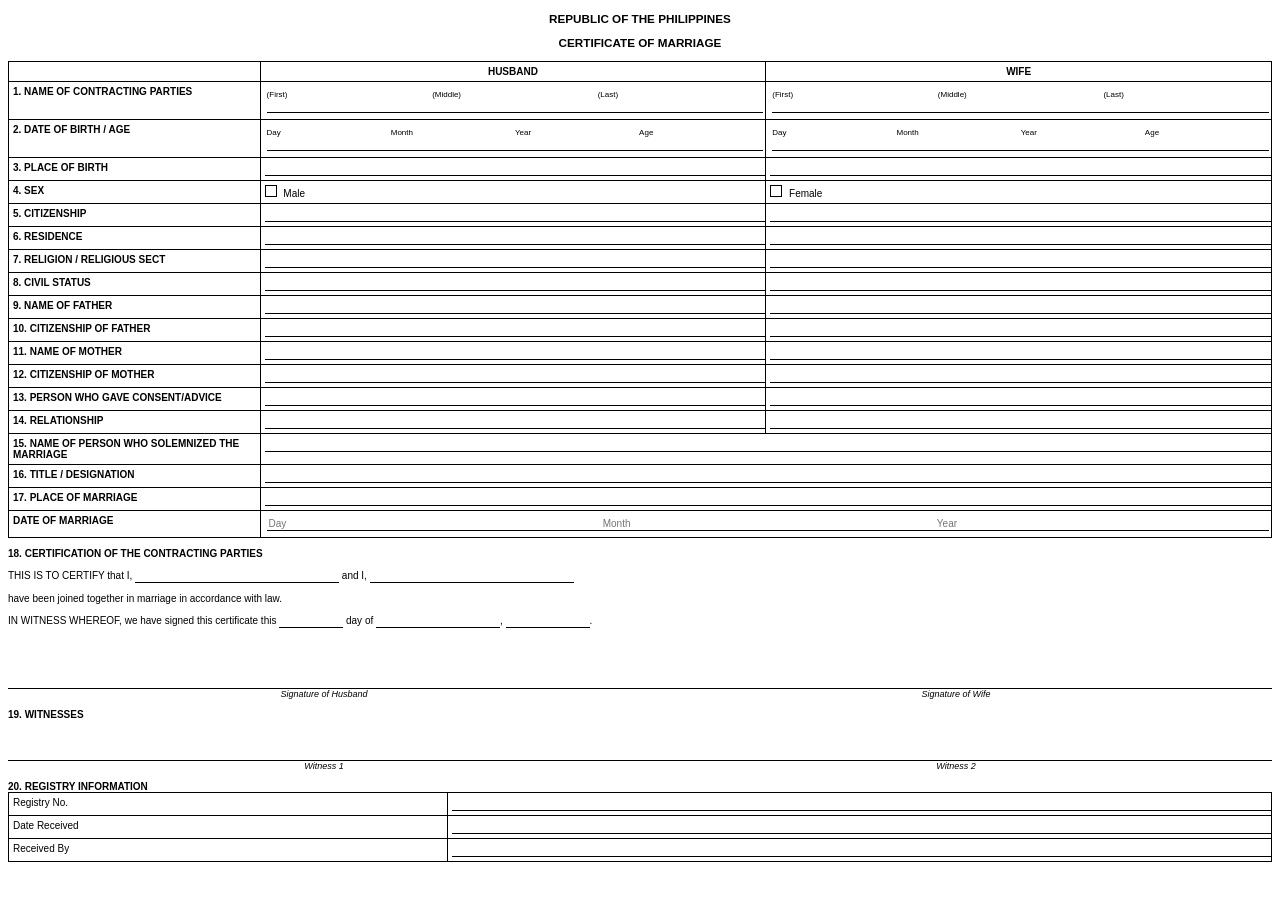
==== marriage.html @ 53245e60 "marriage" ====
<!DOCTYPE html>
<html>
<head>
<meta charset="UTF-8">
<title>Marriage Certificate Form</title>

<style>
body {
  font-family: Arial;
  font-size: 10px;
}

table {
  width: 100%;
  border-collapse: collapse;
}

td, th {
  border: 1px solid black;
  padding: 4px;
  vertical-align: top;
}

.subhead {
  text-align: center;
  font-weight: bold;
}

.cap {
  font-size: 8px;
}

input {
  width: 100%;
  border: none;
  border-bottom: 1px solid black;
  font-size: 10px;
}

.rowflex {
  display: flex;
}

.cell {
  flex: 1;
  padding: 2px;
}

.chk {
  display: inline-block;
  width: 10px;
  height: 10px;
  border: 1px solid black;
  margin-right: 4px;
}

.title {
  font-weight: bold;
  margin-top: 10px;
}

.sig {
  border-bottom: 1px solid black;
  height: 40px;
}

.center {
  text-align: center;
  font-style: italic;
  font-size: 9px;
}
</style>

</head>

<body>


<h3 style="text-align:center;">REPUBLIC OF THE PHILIPPINES</h3>
<h3 style="text-align:center;">CERTIFICATE OF MARRIAGE</h3>


<table>

<tr>
<td></td>
<th class="subhead">HUSBAND</th>
<th class="subhead">WIFE</th>
</tr>

<tr>
<td><b>1. NAME OF CONTRACTING PARTIES</b></td>
<td>
<div class="rowflex">
<div class="cell"><span class="cap">(First)</span><input></div>
<div class="cell"><span class="cap">(Middle)</span><input></div>
<div class="cell"><span class="cap">(Last)</span><input></div>
</div>
</td>
<td>
<div class="rowflex">
<div class="cell"><span class="cap">(First)</span><input></div>
<div class="cell"><span class="cap">(Middle)</span><input></div>
<div class="cell"><span class="cap">(Last)</span><input></div>
</div>
</td>
</tr>

<tr>
<td><b>2. DATE OF BIRTH / AGE</b></td>
<td>
<div class="rowflex">
<div class="cell"><span class="cap">Day</span><input></div>
<div class="cell"><span class="cap">Month</span><input></div>
<div class="cell"><span class="cap">Year</span><input></div>
<div class="cell"><span class="cap">Age</span><input></div>
</div>
</td>
<td>
<div class="rowflex">
<div class="cell"><span class="cap">Day</span><input></div>
<div class="cell"><span class="cap">Month</span><input></div>
<div class="cell"><span class="cap">Year</span><input></div>
<div class="cell"><span class="cap">Age</span><input></div>
</div>
</td>
</tr>

<tr>
<td><b>3. PLACE OF BIRTH</b></td>
<td><input></td>
<td><input></td>
</tr>

<tr>
<td><b>4. SEX</b></td>
<td><span class="chk"></span> Male</td>
<td><span class="chk"></span> Female</td>
</tr>

<tr>
<td><b>5. CITIZENSHIP</b></td>
<td><input></td>
<td><input></td>
</tr>

<tr>
<td><b>6. RESIDENCE</b></td>
<td><input></td>
<td><input></td>
</tr>

<tr>
<td><b>7. RELIGION / RELIGIOUS SECT</b></td>
<td><input></td>
<td><input></td>
</tr>

<tr>
<td><b>8. CIVIL STATUS</b></td>
<td><input></td>
<td><input></td>
</tr>

<tr>
<td><b>9. NAME OF FATHER</b></td>
<td><input></td>
<td><input></td>
</tr>

<tr>
<td><b>10. CITIZENSHIP OF FATHER</b></td>
<td><input></td>
<td><input></td>
</tr>

<tr>
<td><b>11. NAME OF MOTHER</b></td>
<td><input></td>
<td><input></td>
</tr>

<tr>
<td><b>12. CITIZENSHIP OF MOTHER</b></td>
<td><input></td>
<td><input></td>
</tr>

<tr>
<td><b>13. PERSON WHO GAVE CONSENT/ADVICE</b></td>
<td><input></td>
<td><input></td>
</tr>

<tr>
<td><b>14. RELATIONSHIP</b></td>
<td><input></td>
<td><input></td>
</tr>

<tr>
<td><b>15. NAME OF PERSON WHO SOLEMNIZED THE MARRIAGE</b></td>
<td colspan="2"><input></td>
</tr>

<tr>
<td><b>16. TITLE / DESIGNATION</b></td>
<td colspan="2"><input></td>
</tr>

<tr>
<td><b>17. PLACE OF MARRIAGE</b></td>
<td colspan="2"><input></td>
</tr>

<tr>
<td><b>DATE OF MARRIAGE</b></td>
<td colspan="2">
<div class="rowflex">
<div class="cell"><input placeholder="Day"></div>
<div class="cell"><input placeholder="Month"></div>
<div class="cell"><input placeholder="Year"></div>
</div>
</td>
</tr>

</table>


<div class="title">18. CERTIFICATION OF THE CONTRACTING PARTIES</div>

<p>
THIS IS TO CERTIFY that I,
<input style="width:200px;"> and I,
<input style="width:200px;">
</p>

<p>
have been joined together in marriage in accordance with law.
</p>

<p>
IN WITNESS WHEREOF, we have signed this certificate this
<input style="width:60px;"> day of
<input style="width:120px;">,
<input style="width:80px;">.
</p>


<div style="display:flex; margin-top:20px;">

<div style="width:50%;">
<div class="sig"></div>
<div class="center">Signature of Husband</div>
</div>

<div style="width:50%;">
<div class="sig"></div>
<div class="center">Signature of Wife</div>
</div>

</div>


<div class="title">19. WITNESSES</div>

<div style="display:flex;">
<div style="width:50%;">
<div class="sig"></div>
<div class="center">Witness 1</div>
</div>

<div style="width:50%;">
<div class="sig"></div>
<div class="center">Witness 2</div>
</div>
</div>


<div class="title">20. REGISTRY INFORMATION</div>

<table>
<tr>
<td>Registry No.</td>
<td><input></td>
</tr>
<tr>
<td>Date Received</td>
<td><input></td>
</tr>
<tr>
<td>Received By</td>
<td><input></td>
</tr>
</table>


<script>

document.querySelectorAll(".chk").forEach(box => {
  box.addEventListener("click", () => {
    box.style.background = box.style.background ? "" : "black";
  });
});
</script>

</body>
</html>
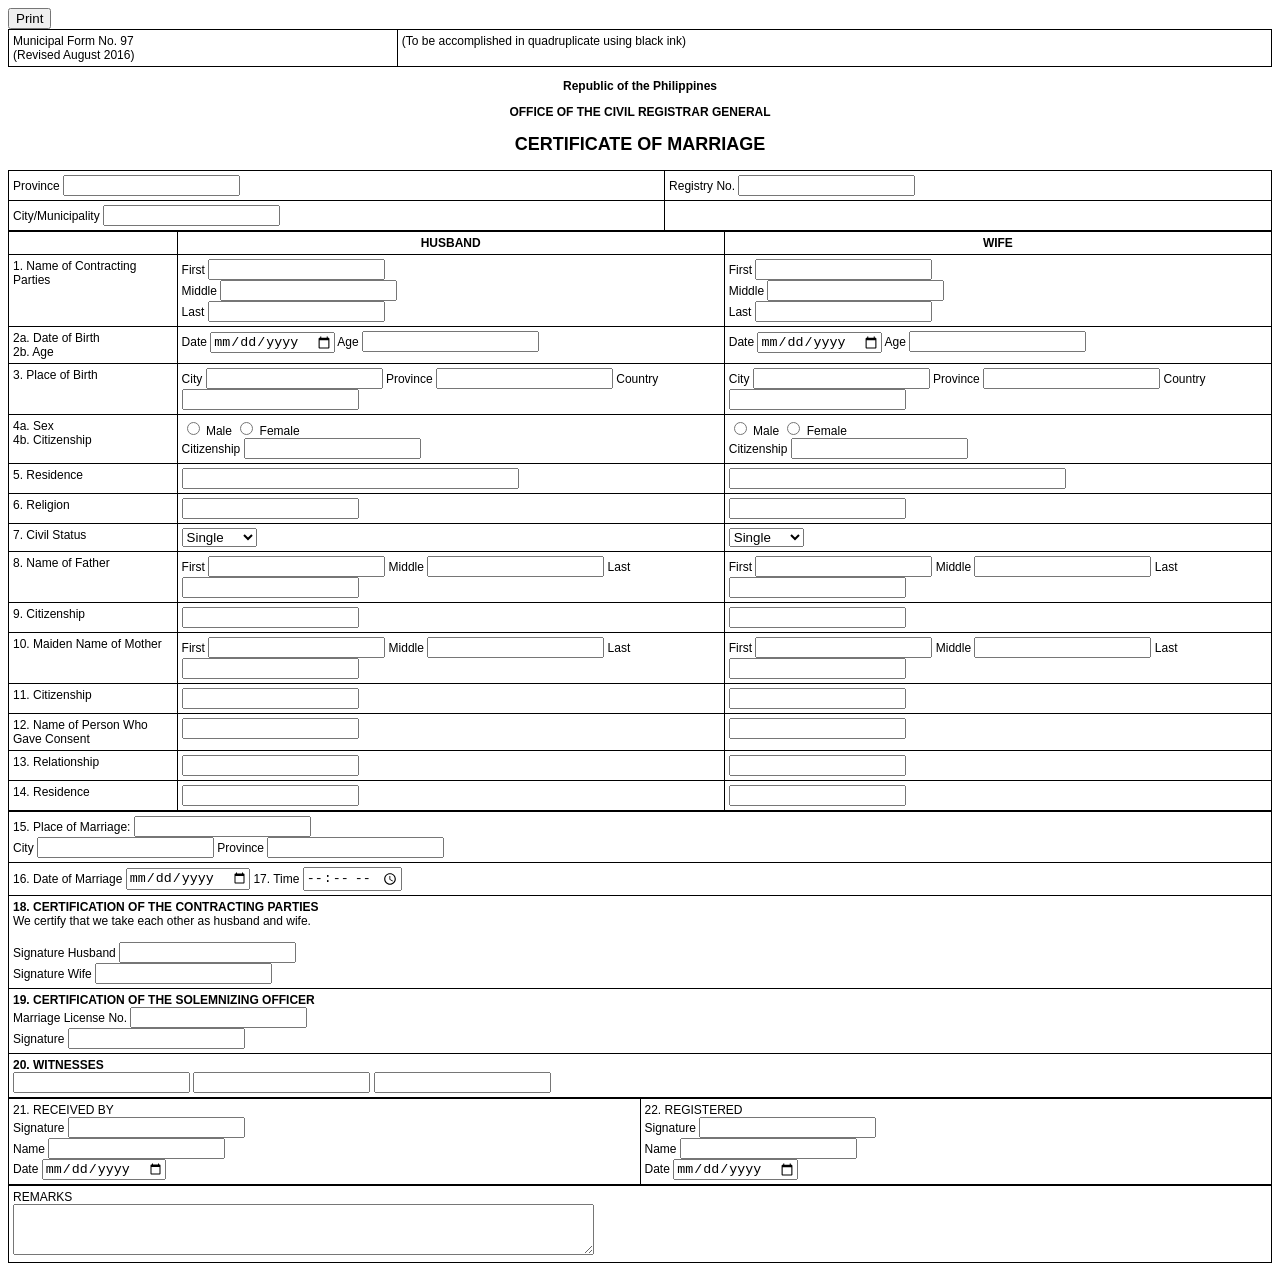
==== commit c89be87e: "marriage" ====
--- a/marriage.html
+++ b/marriage.html
@@ -1,308 +1,248 @@
 <!DOCTYPE html>
-<html>
+<html lang="en">
 <head>
 <meta charset="UTF-8">
-<title>Marriage Certificate Form</title>
-
+<title>Certificate of Marriage</title>
 <style>
-body {
+body{
   font-family: Arial;
-  font-size: 10px;
-}
-
-table {
+  font-size: 12px;
+}
+table{
+  border-collapse: collapse;
   width: 100%;
-  border-collapse: collapse;
-}
-
-td, th {
-  border: 1px solid black;
-  padding: 4px;
+}
+td, th{
+  border:1px solid black;
+  padding:4px;
   vertical-align: top;
 }
-
-.subhead {
-  text-align: center;
-  font-weight: bold;
-}
-
-.cap {
-  font-size: 8px;
-}
-
-input {
-  width: 100%;
-  border: none;
-  border-bottom: 1px solid black;
-  font-size: 10px;
-}
-
-.rowflex {
-  display: flex;
-}
-
-.cell {
-  flex: 1;
-  padding: 2px;
-}
-
-.chk {
-  display: inline-block;
-  width: 10px;
-  height: 10px;
-  border: 1px solid black;
-  margin-right: 4px;
-}
-
-.title {
-  font-weight: bold;
-  margin-top: 10px;
-}
-
-.sig {
-  border-bottom: 1px solid black;
-  height: 40px;
-}
-
-.center {
-  text-align: center;
-  font-style: italic;
-  font-size: 9px;
+.center{
+  text-align:center;
 }
 </style>
-
 </head>
 
 <body>
 
-
-<h3 style="text-align:center;">REPUBLIC OF THE PHILIPPINES</h3>
-<h3 style="text-align:center;">CERTIFICATE OF MARRIAGE</h3>
-
-
-<table>
-
-<tr>
+<button onclick="window.print()">Print</button>
+
+<form>
+
+<table>
+<tr>
+<td>Municipal Form No. 97<br>(Revised August 2016)</td>
+<td>(To be accomplished in quadruplicate using black ink)</td>
+</tr>
+</table>
+
+<p class="center"><b>Republic of the Philippines</b></p>
+<p class="center"><b>OFFICE OF THE CIVIL REGISTRAR GENERAL</b></p>
+<h2 class="center">CERTIFICATE OF MARRIAGE</h2>
+
+<table>
+<tr>
+<td>Province <input type="text"></td>
+<td>Registry No. <input type="text"></td>
+</tr>
+<tr>
+<td>City/Municipality <input type="text"></td>
 <td></td>
-<th class="subhead">HUSBAND</th>
-<th class="subhead">WIFE</th>
-</tr>
-
-<tr>
-<td><b>1. NAME OF CONTRACTING PARTIES</b></td>
-<td>
-<div class="rowflex">
-<div class="cell"><span class="cap">(First)</span><input></div>
-<div class="cell"><span class="cap">(Middle)</span><input></div>
-<div class="cell"><span class="cap">(Last)</span><input></div>
-</div>
-</td>
-<td>
-<div class="rowflex">
-<div class="cell"><span class="cap">(First)</span><input></div>
-<div class="cell"><span class="cap">(Middle)</span><input></div>
-<div class="cell"><span class="cap">(Last)</span><input></div>
-</div>
-</td>
-</tr>
-
-<tr>
-<td><b>2. DATE OF BIRTH / AGE</b></td>
-<td>
-<div class="rowflex">
-<div class="cell"><span class="cap">Day</span><input></div>
-<div class="cell"><span class="cap">Month</span><input></div>
-<div class="cell"><span class="cap">Year</span><input></div>
-<div class="cell"><span class="cap">Age</span><input></div>
-</div>
-</td>
-<td>
-<div class="rowflex">
-<div class="cell"><span class="cap">Day</span><input></div>
-<div class="cell"><span class="cap">Month</span><input></div>
-<div class="cell"><span class="cap">Year</span><input></div>
-<div class="cell"><span class="cap">Age</span><input></div>
-</div>
-</td>
-</tr>
-
-<tr>
-<td><b>3. PLACE OF BIRTH</b></td>
-<td><input></td>
-<td><input></td>
-</tr>
-
-<tr>
-<td><b>4. SEX</b></td>
-<td><span class="chk"></span> Male</td>
-<td><span class="chk"></span> Female</td>
-</tr>
-
-<tr>
-<td><b>5. CITIZENSHIP</b></td>
-<td><input></td>
-<td><input></td>
-</tr>
-
-<tr>
-<td><b>6. RESIDENCE</b></td>
-<td><input></td>
-<td><input></td>
-</tr>
-
-<tr>
-<td><b>7. RELIGION / RELIGIOUS SECT</b></td>
-<td><input></td>
-<td><input></td>
-</tr>
-
-<tr>
-<td><b>8. CIVIL STATUS</b></td>
-<td><input></td>
-<td><input></td>
-</tr>
-
-<tr>
-<td><b>9. NAME OF FATHER</b></td>
-<td><input></td>
-<td><input></td>
-</tr>
-
-<tr>
-<td><b>10. CITIZENSHIP OF FATHER</b></td>
-<td><input></td>
-<td><input></td>
-</tr>
-
-<tr>
-<td><b>11. NAME OF MOTHER</b></td>
-<td><input></td>
-<td><input></td>
-</tr>
-
-<tr>
-<td><b>12. CITIZENSHIP OF MOTHER</b></td>
-<td><input></td>
-<td><input></td>
-</tr>
-
-<tr>
-<td><b>13. PERSON WHO GAVE CONSENT/ADVICE</b></td>
-<td><input></td>
-<td><input></td>
-</tr>
-
-<tr>
-<td><b>14. RELATIONSHIP</b></td>
-<td><input></td>
-<td><input></td>
-</tr>
-
-<tr>
-<td><b>15. NAME OF PERSON WHO SOLEMNIZED THE MARRIAGE</b></td>
-<td colspan="2"><input></td>
-</tr>
-
-<tr>
-<td><b>16. TITLE / DESIGNATION</b></td>
-<td colspan="2"><input></td>
-</tr>
-
-<tr>
-<td><b>17. PLACE OF MARRIAGE</b></td>
-<td colspan="2"><input></td>
-</tr>
-
-<tr>
-<td><b>DATE OF MARRIAGE</b></td>
-<td colspan="2">
-<div class="rowflex">
-<div class="cell"><input placeholder="Day"></div>
-<div class="cell"><input placeholder="Month"></div>
-<div class="cell"><input placeholder="Year"></div>
-</div>
-</td>
-</tr>
-
-</table>
-
-
-<div class="title">18. CERTIFICATION OF THE CONTRACTING PARTIES</div>
-
-<p>
-THIS IS TO CERTIFY that I,
-<input style="width:200px;"> and I,
-<input style="width:200px;">
-</p>
-
-<p>
-have been joined together in marriage in accordance with law.
-</p>
-
-<p>
-IN WITNESS WHEREOF, we have signed this certificate this
-<input style="width:60px;"> day of
-<input style="width:120px;">,
-<input style="width:80px;">.
-</p>
-
-
-<div style="display:flex; margin-top:20px;">
-
-<div style="width:50%;">
-<div class="sig"></div>
-<div class="center">Signature of Husband</div>
-</div>
-
-<div style="width:50%;">
-<div class="sig"></div>
-<div class="center">Signature of Wife</div>
-</div>
-
-</div>
-
-
-<div class="title">19. WITNESSES</div>
-
-<div style="display:flex;">
-<div style="width:50%;">
-<div class="sig"></div>
-<div class="center">Witness 1</div>
-</div>
-
-<div style="width:50%;">
-<div class="sig"></div>
-<div class="center">Witness 2</div>
-</div>
-</div>
-
-
-<div class="title">20. REGISTRY INFORMATION</div>
-
-<table>
-<tr>
-<td>Registry No.</td>
-<td><input></td>
-</tr>
-<tr>
-<td>Date Received</td>
-<td><input></td>
-</tr>
-<tr>
-<td>Received By</td>
-<td><input></td>
-</tr>
-</table>
-
-
-<script>
-
-document.querySelectorAll(".chk").forEach(box => {
-  box.addEventListener("click", () => {
-    box.style.background = box.style.background ? "" : "black";
-  });
-});
-</script>
+</tr>
+</table>
+
+<table>
+<tr>
+<th></th>
+<th>HUSBAND</th>
+<th>WIFE</th>
+</tr>
+
+<tr>
+<td>1. Name of Contracting Parties</td>
+<td>
+First <input><br>
+Middle <input><br>
+Last <input>
+</td>
+<td>
+First <input><br>
+Middle <input><br>
+Last <input>
+</td>
+</tr>
+
+<tr>
+<td>2a. Date of Birth<br>2b. Age</td>
+<td>Date <input type="date"> Age <input></td>
+<td>Date <input type="date"> Age <input></td>
+</tr>
+
+<tr>
+<td>3. Place of Birth</td>
+<td>City <input> Province <input> Country <input></td>
+<td>City <input> Province <input> Country <input></td>
+</tr>
+
+<tr>
+<td>4a. Sex<br>4b. Citizenship</td>
+<td>
+<input type="radio"> Male
+<input type="radio"> Female<br>
+Citizenship <input>
+</td>
+<td>
+<input type="radio"> Male
+<input type="radio"> Female<br>
+Citizenship <input>
+</td>
+</tr>
+
+<tr>
+<td>5. Residence</td>
+<td><input size="40"></td>
+<td><input size="40"></td>
+</tr>
+
+<tr>
+<td>6. Religion</td>
+<td><input></td>
+<td><input></td>
+</tr>
+
+<tr>
+<td>7. Civil Status</td>
+<td>
+<select>
+<option>Single</option>
+<option>Widower</option>
+<option>Divorced</option>
+</select>
+</td>
+<td>
+<select>
+<option>Single</option>
+<option>Widow</option>
+<option>Divorced</option>
+</select>
+</td>
+</tr>
+
+<tr>
+<td>8. Name of Father</td>
+<td>First <input> Middle <input> Last <input></td>
+<td>First <input> Middle <input> Last <input></td>
+</tr>
+
+<tr>
+<td>9. Citizenship</td>
+<td><input></td>
+<td><input></td>
+</tr>
+
+<tr>
+<td>10. Maiden Name of Mother</td>
+<td>First <input> Middle <input> Last <input></td>
+<td>First <input> Middle <input> Last <input></td>
+</tr>
+
+<tr>
+<td>11. Citizenship</td>
+<td><input></td>
+<td><input></td>
+</tr>
+
+<tr>
+<td>12. Name of Person Who Gave Consent</td>
+<td><input></td>
+<td><input></td>
+</tr>
+
+<tr>
+<td>13. Relationship</td>
+<td><input></td>
+<td><input></td>
+</tr>
+
+<tr>
+<td>14. Residence</td>
+<td><input></td>
+<td><input></td>
+</tr>
+
+</table>
+
+<table>
+<tr>
+<td>
+15. Place of Marriage:
+<input><br>
+City <input> Province <input>
+</td>
+</tr>
+
+<tr>
+<td>
+16. Date of Marriage <input type="date">
+17. Time <input type="time">
+</td>
+</tr>
+
+<tr>
+<td>
+<b>18. CERTIFICATION OF THE CONTRACTING PARTIES</b><br>
+We certify that we take each other as husband and wife.
+<br><br>
+Signature Husband <input><br>
+Signature Wife <input>
+</td>
+</tr>
+
+<tr>
+<td>
+<b>19. CERTIFICATION OF THE SOLEMNIZING OFFICER</b><br>
+Marriage License No. <input><br>
+Signature <input>
+</td>
+</tr>
+
+<tr>
+<td>
+<b>20. WITNESSES</b><br>
+<input> <input> <input>
+</td>
+</tr>
+
+</table>
+
+<table>
+<tr>
+<td>
+21. RECEIVED BY<br>
+Signature <input><br>
+Name <input><br>
+Date <input type="date">
+</td>
+
+<td>
+22. REGISTERED<br>
+Signature <input><br>
+Name <input><br>
+Date <input type="date">
+</td>
+</tr>
+</table>
+
+<table>
+<tr>
+<td>
+REMARKS<br>
+<textarea rows="3" cols="70"></textarea>
+</td>
+</tr>
+</table>
+
+</form>
 
 </body>
 </html>
